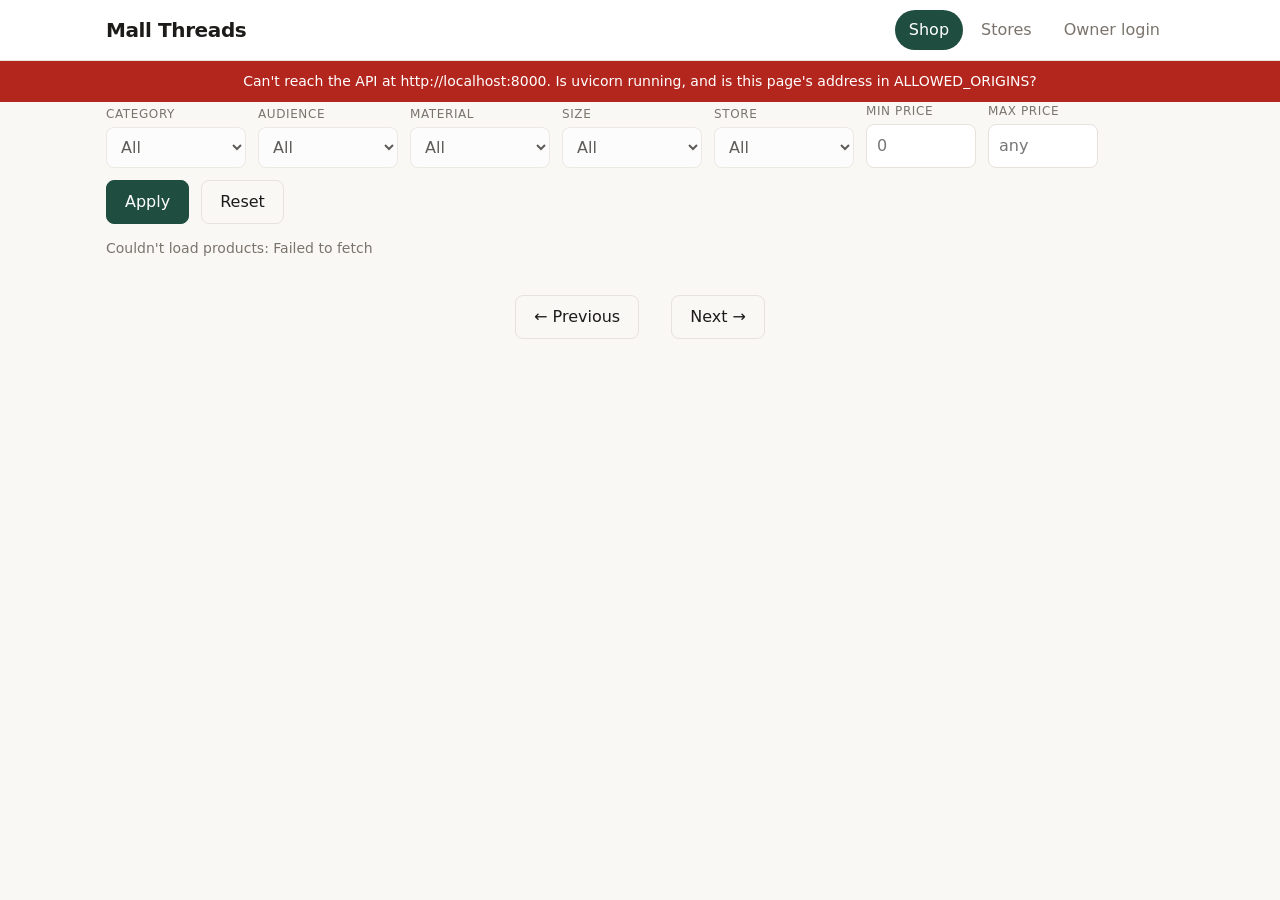
==== frontend/index.html @ a18d4747 "frontend addded" ====
<!doctype html>
<html lang="en">
<head>
  <meta charset="utf-8">
  <meta name="viewport" content="width=device-width, initial-scale=1">
  <title>Mall Threads – Clothing Marketplace</title>
  <link rel="stylesheet" href="style.css">
</head>
<body>
  <header class="top">
    <div class="wrap bar">
      <a class="brand" href="#" data-view="shop">Mall Threads</a>
      <nav>
        <button class="tab active" data-view="shop">Shop</button>
        <button class="tab" data-view="stores">Stores</button>
        <button class="tab" data-view="owner">Owner login</button>
      </nav>
    </div>
  </header>

  <div id="banner" class="banner" hidden></div>

  <main class="wrap">
    <!-- SHOP -->
    <section id="view-shop" class="view">
      <div class="filters" id="filters">
        <div class="field price"><label>Min price</label><input id="min_price" type="number" min="0" placeholder="0"></div>
        <div class="field price"><label>Max price</label><input id="max_price" type="number" min="0" placeholder="any"></div>
        <button id="apply" class="btn">Apply</button>
        <button id="reset" class="btn ghost">Reset</button>
      </div>
      <p id="count" class="muted"></p>
      <div id="grid" class="grid"></div>
      <div class="pager">
        <button id="prev" class="btn ghost">← Previous</button>
        <span id="page" class="muted"></span>
        <button id="next" class="btn ghost">Next →</button>
      </div>
    </section>

    <!-- STORES -->
    <section id="view-stores" class="view" hidden>
      <h2>Stores</h2>
      <div id="stores" class="grid stores"></div>
    </section>

    <!-- OWNER -->
    <section id="view-owner" class="view" hidden>
      <div id="login-box" class="panel narrow">
        <h2>Store owner login</h2>
        <form id="login-form">
          <div class="field"><label>Email</label><input id="email" type="email" required></div>
          <div class="field"><label>Password</label><input id="password" type="password" required></div>
          <button class="btn" type="submit">Log in</button>
          <p id="login-msg" class="msg"></p>
        </form>
      </div>

      <div id="dash" hidden>
        <div class="dash-head">
          <h2>My products</h2>
          <div><span id="who" class="muted"></span> <button id="logout" class="btn ghost">Log out</button></div>
        </div>
        <p id="dash-msg" class="msg"></p>
        <div id="mine" class="table"></div>

        <div id="admin-box" class="panel narrow" hidden>
          <h3>Admin: create an owner login</h3>
          <form id="owner-form">
            <div class="field"><label>Owner email</label><input id="o-email" type="email" required></div>
            <div class="field"><label>Password</label><input id="o-pass" type="password" required></div>
            <div class="field"><label>Store id</label><input id="o-store" type="number" min="1" required></div>
            <button class="btn" type="submit">Create owner</button>
            <p id="owner-msg" class="msg"></p>
          </form>
        </div>
      </div>
    </section>
  </main>

  <!-- PRODUCT DETAIL -->
  <div id="modal" class="modal" hidden>
    <div class="sheet">
      <button id="close" class="x" aria-label="Close">×</button>
      <div id="detail"></div>
    </div>
  </div>

  <script src="app.js"></script>
</body>
</html>
---- frontend/style.css ----
:root{
  --bg:#faf8f5; --card:#ffffff; --ink:#1d1b19; --muted:#7a746c; --line:#e7e2db;
  --accent:#1f4d3f; --accent-ink:#ffffff; --danger:#b3261e; --ok:#1f6b3a;
}
@media (prefers-color-scheme: dark){
  :root{ --bg:#14130f; --card:#1d1b17; --ink:#f2eee8; --muted:#a39d93; --line:#2e2b25;
         --accent:#7fc4a8; --accent-ink:#0f1a15; --danger:#ff8a80; --ok:#7fd69c; }
}
*{box-sizing:border-box}
body{margin:0;background:var(--bg);color:var(--ink);font:16px/1.5 system-ui,-apple-system,Segoe UI,Roboto,sans-serif}
.wrap{max-width:1100px;margin:0 auto;padding:0 16px}
.top{border-bottom:1px solid var(--line);background:var(--card);position:sticky;top:0;z-index:5}
.bar{display:flex;align-items:center;justify-content:space-between;height:60px}
.brand{font-weight:700;font-size:20px;color:var(--ink);text-decoration:none;letter-spacing:-.02em}
nav{display:flex;gap:4px}
.tab{background:none;border:0;padding:8px 14px;border-radius:999px;color:var(--muted);font:inherit;cursor:pointer}
.tab:hover{color:var(--ink)}
.tab.active{background:var(--accent);color:var(--accent-ink)}
main{padding-top:24px;padding-bottom:60px}
h2{margin:0 0 16px;font-size:24px;letter-spacing:-.02em}
h3{margin:0 0 12px}
.muted{color:var(--muted);font-size:14px}
.banner{background:var(--danger);color:#fff;padding:10px 16px;text-align:center;font-size:14px}

.filters{display:flex;flex-wrap:wrap;gap:12px;align-items:flex-end;margin-bottom:8px}
.field{display:flex;flex-direction:column;gap:4px;min-width:140px}
.field.price{min-width:100px;width:110px}
label{font-size:12px;color:var(--muted);text-transform:uppercase;letter-spacing:.05em}
input,select{font:inherit;padding:9px 10px;border:1px solid var(--line);border-radius:8px;background:var(--card);color:var(--ink);width:100%}
input:focus,select:focus,button:focus-visible{outline:2px solid var(--accent);outline-offset:1px}
.btn{font:inherit;padding:9px 18px;border-radius:8px;border:1px solid var(--accent);background:var(--accent);color:var(--accent-ink);cursor:pointer}
.btn:hover{opacity:.9}
.btn:disabled{opacity:.4;cursor:default}
.btn.ghost{background:transparent;color:var(--ink);border-color:var(--line)}
.btn.small{padding:5px 10px;font-size:14px}
.btn.danger{background:transparent;border-color:var(--danger);color:var(--danger)}

.grid{display:grid;grid-template-columns:repeat(auto-fill,minmax(230px,1fr));gap:18px;margin:16px 0}
.card{background:var(--card);border:1px solid var(--line);border-radius:14px;overflow:hidden;cursor:pointer;transition:transform .15s,box-shadow .15s;text-align:left;padding:0;font:inherit;color:inherit}
.card:hover{transform:translateY(-3px);box-shadow:0 8px 24px rgba(0,0,0,.08)}
.thumb{aspect-ratio:4/5;background:linear-gradient(135deg,var(--line),var(--bg));display:flex;align-items:center;justify-content:center;font-size:48px;font-weight:700;color:var(--muted);overflow:hidden}
.thumb img{width:100%;height:100%;object-fit:cover;display:block}
.info{padding:12px 14px 14px}
.info .name{font-weight:600}
.info .price{margin-top:2px}
.info .sub{color:var(--muted);font-size:13px;margin-top:2px}
.stores .card{cursor:default;padding:18px}
.stores .card:hover{transform:none;box-shadow:none}
.stores .big{font-size:20px;font-weight:600}

.pager{display:flex;justify-content:center;align-items:center;gap:16px;margin-top:20px}

.panel{background:var(--card);border:1px solid var(--line);border-radius:14px;padding:22px}
.narrow{max-width:420px;margin:24px 0}
.panel form .field{margin-bottom:12px}
.msg{min-height:1.4em;font-size:14px;margin:10px 0 0}
.msg.err{color:var(--danger)} .msg.ok{color:var(--ok)}
.dash-head{display:flex;justify-content:space-between;align-items:center;flex-wrap:wrap;gap:8px;margin-bottom:8px}
.table{display:flex;flex-direction:column;gap:8px;margin-top:12px}
.row{display:flex;align-items:center;gap:12px;background:var(--card);border:1px solid var(--line);border-radius:12px;padding:10px 14px}
.row .grow{flex:1;min-width:0}
.row .t{font-weight:600;white-space:nowrap;overflow:hidden;text-overflow:ellipsis}
.row .actions{display:flex;gap:6px}

.modal{position:fixed;inset:0;background:rgba(0,0,0,.55);display:flex;align-items:center;justify-content:center;padding:16px;z-index:20}
.modal[hidden]{display:none}
.sheet{background:var(--card);border-radius:16px;max-width:760px;width:100%;max-height:90vh;overflow:auto;position:relative}
.x{position:absolute;top:8px;right:12px;font-size:28px;background:none;border:0;color:var(--ink);cursor:pointer;z-index:2}
.detail{display:grid;grid-template-columns:1fr 1fr}
.detail .thumb{aspect-ratio:auto;min-height:320px;height:100%}
.detail .body{padding:26px 24px}
.detail h2{margin-bottom:4px}
.detail .price{font-size:20px;margin-bottom:14px}
dl{margin:0;display:grid;grid-template-columns:auto 1fr;gap:6px 14px;font-size:15px}
dt{color:var(--muted)}
dd{margin:0}
@media (max-width:640px){.detail{grid-template-columns:1fr}.detail .thumb{min-height:240px}}
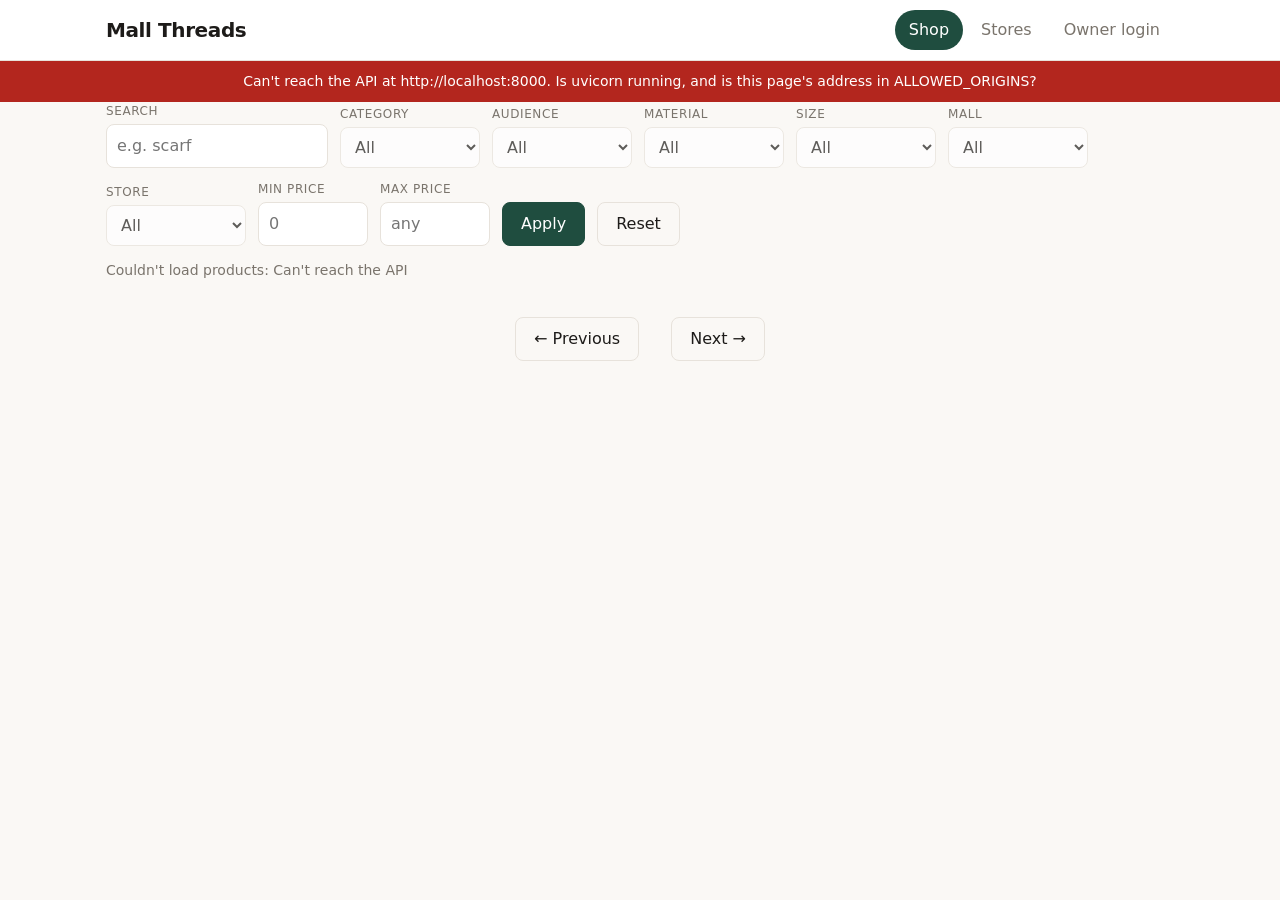
==== commit 274768cb: "bug fixing" ====
--- a/frontend/index.html
+++ b/frontend/index.html
@@ -24,6 +24,7 @@
     <!-- SHOP -->
     <section id="view-shop" class="view">
       <div class="filters" id="filters">
+        <div class="field search"><label>Search</label><input id="search" type="search" placeholder="e.g. scarf"></div>
         <div class="field price"><label>Min price</label><input id="min_price" type="number" min="0" placeholder="0"></div>
         <div class="field price"><label>Max price</label><input id="max_price" type="number" min="0" placeholder="any"></div>
         <button id="apply" class="btn">Apply</button>
@@ -58,20 +59,36 @@
 
       <div id="dash" hidden>
         <div class="dash-head">
-          <h2>My products</h2>
+          <h2 id="dash-title">My products</h2>
           <div><span id="who" class="muted"></span> <button id="logout" class="btn ghost">Log out</button></div>
         </div>
-        <p id="dash-msg" class="msg"></p>
-        <div id="mine" class="table"></div>
 
+        <!-- owner tools -->
+        <div id="owner-tools">
+          <details class="panel" id="add-box">
+            <summary>+ Add a product</summary>
+            <form id="add-form" class="form-grid">
+              <div class="field"><label>Name</label><input id="a-name" required></div>
+              <div class="field"><label>Price (KSh)</label><input id="a-price" type="number" min="1" step="any" required></div>
+              <div class="field"><label>Category</label><select id="a-category" required></select></div>
+              <div class="field"><label>Audience</label><select id="a-audience" required></select></div>
+              <div class="field"><label>Colour</label><input id="a-colour"></div>
+              <div class="field"><label>Picture path</label><input id="a-pic" placeholder="images/my_item.jpg"></div>
+              <div class="field wide"><label>Description</label><input id="a-desc"></div>
+              <div class="wide"><button class="btn" type="submit">Add product</button></div>
+            </form>
+          </details>
+          <div id="mine" class="table"></div>
+        </div>
+
+        <!-- admin tools -->
         <div id="admin-box" class="panel narrow" hidden>
-          <h3>Admin: create an owner login</h3>
+          <h3>Create an owner login</h3>
           <form id="owner-form">
             <div class="field"><label>Owner email</label><input id="o-email" type="email" required></div>
             <div class="field"><label>Password</label><input id="o-pass" type="password" required></div>
-            <div class="field"><label>Store id</label><input id="o-store" type="number" min="1" required></div>
+            <div class="field"><label>Store</label><select id="o-store" required></select></div>
             <button class="btn" type="submit">Create owner</button>
-            <p id="owner-msg" class="msg"></p>
           </form>
         </div>
       </div>
--- a/frontend/style.css
+++ b/frontend/style.css
@@ -75,3 +75,28 @@
 dt{color:var(--muted)}
 dd{margin:0}
 @media (max-width:640px){.detail{grid-template-columns:1fr}.detail .thumb{min-height:240px}}
+
+/* ---- additions ---- */
+.banner{position:sticky;top:60px;z-index:6}
+.field.search{min-width:180px}
+.toast{position:fixed;left:50%;bottom:24px;transform:translateX(-50%);background:var(--ink);color:var(--bg);padding:10px 18px;border-radius:10px;font-size:15px;z-index:50;box-shadow:0 6px 24px rgba(0,0,0,.25);max-width:90vw}
+.toast.err{background:var(--danger);color:#fff}
+summary{cursor:pointer;font-weight:600}
+details.panel{margin-bottom:14px}
+.form-grid{display:grid;grid-template-columns:1fr 1fr;gap:12px;margin-top:14px}
+.form-grid .wide{grid-column:1/-1}
+@media (max-width:560px){.form-grid{grid-template-columns:1fr}}
+.manage{background:var(--card);border:1px solid var(--line);border-top:0;border-radius:0 0 12px 12px;margin:-9px 0 0;padding:16px;display:grid;gap:18px}
+.manage h4{margin:0 0 8px;font-size:14px;text-transform:uppercase;letter-spacing:.05em;color:var(--muted)}
+.stock-grid{display:grid;grid-template-columns:repeat(auto-fill,minmax(90px,1fr));gap:8px;margin-bottom:10px}
+.stock-grid input{padding:6px 8px}
+.checks{display:flex;flex-wrap:wrap;gap:6px 14px;margin-bottom:10px}
+.checks label{text-transform:none;letter-spacing:0;font-size:15px;color:var(--ink);display:flex;gap:6px;align-items:center}
+.checks input{width:auto}
+.chips{display:flex;flex-wrap:wrap;gap:6px}
+.chip{border:1px solid var(--line);border-radius:999px;padding:2px 10px;font-size:14px}
+.chip.out{color:var(--muted);text-decoration:line-through}
+.detail .desc{color:var(--muted);margin:0 0 14px}
+
+[hidden]{display:none !important}
+.stock-grid .field{min-width:0}
